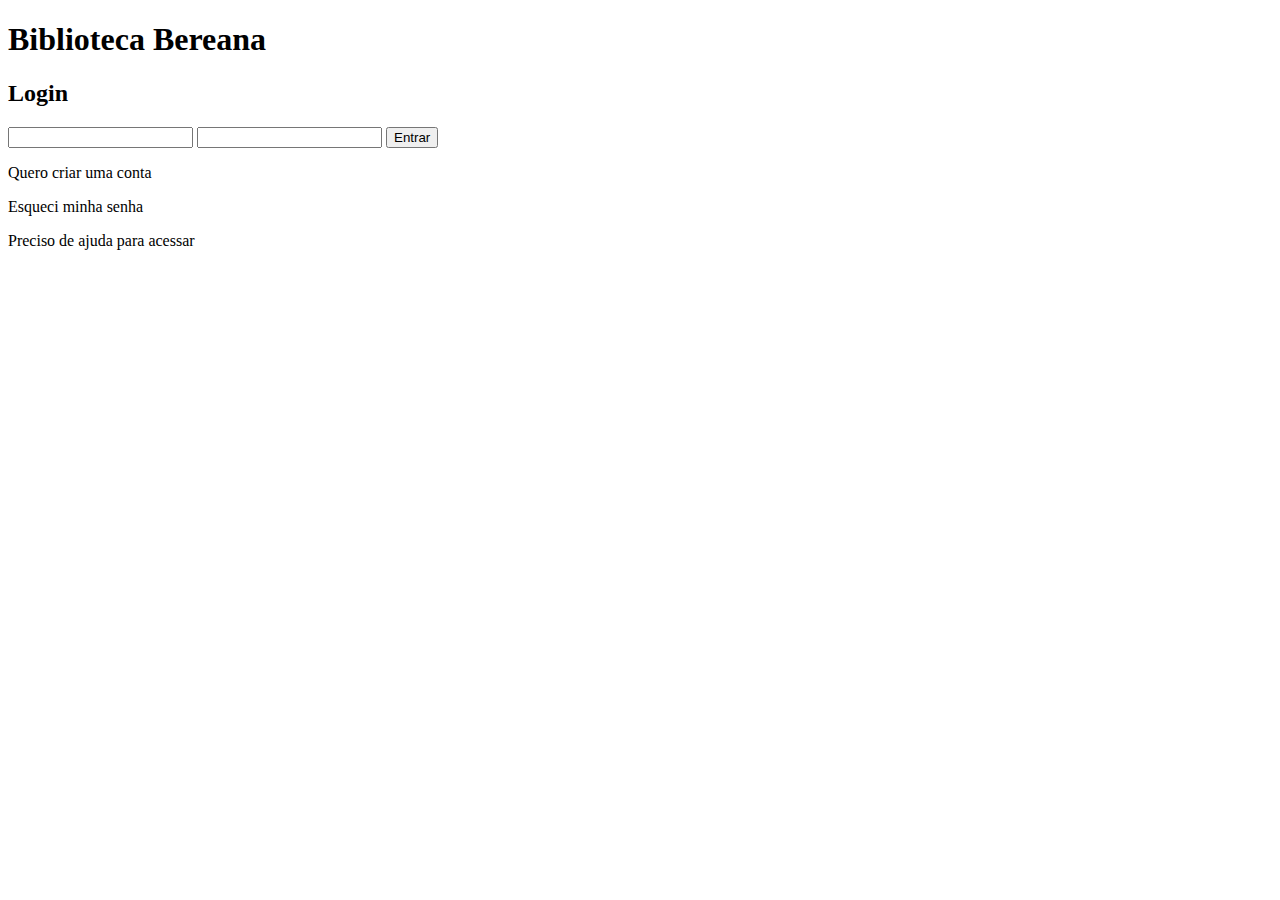
==== index.html @ 71fe7bc4 "Adiciona links à página inicial" ====
<!DOCTYPE html>
<html lang="pt-BR" dir="ltr">
  <head>
    <meta charset="utf-8">
    <title>Biblioteca Bereana</title>
  </head>
  <body>
    <h1>Biblioteca Bereana</h1>
    <h2>Login</h2>
    <form class="" action="index.html" method="post">
      <input type="text" name="username" value="">
      <input type="password" name="password" value="">
      <button type="button" name="loginButton">Entrar</button>
    </form>
    <p>Quero criar uma conta</p>
    <p>Esqueci minha senha</p>
    <p>Preciso de ajuda para acessar</p>
  </body>
</html>
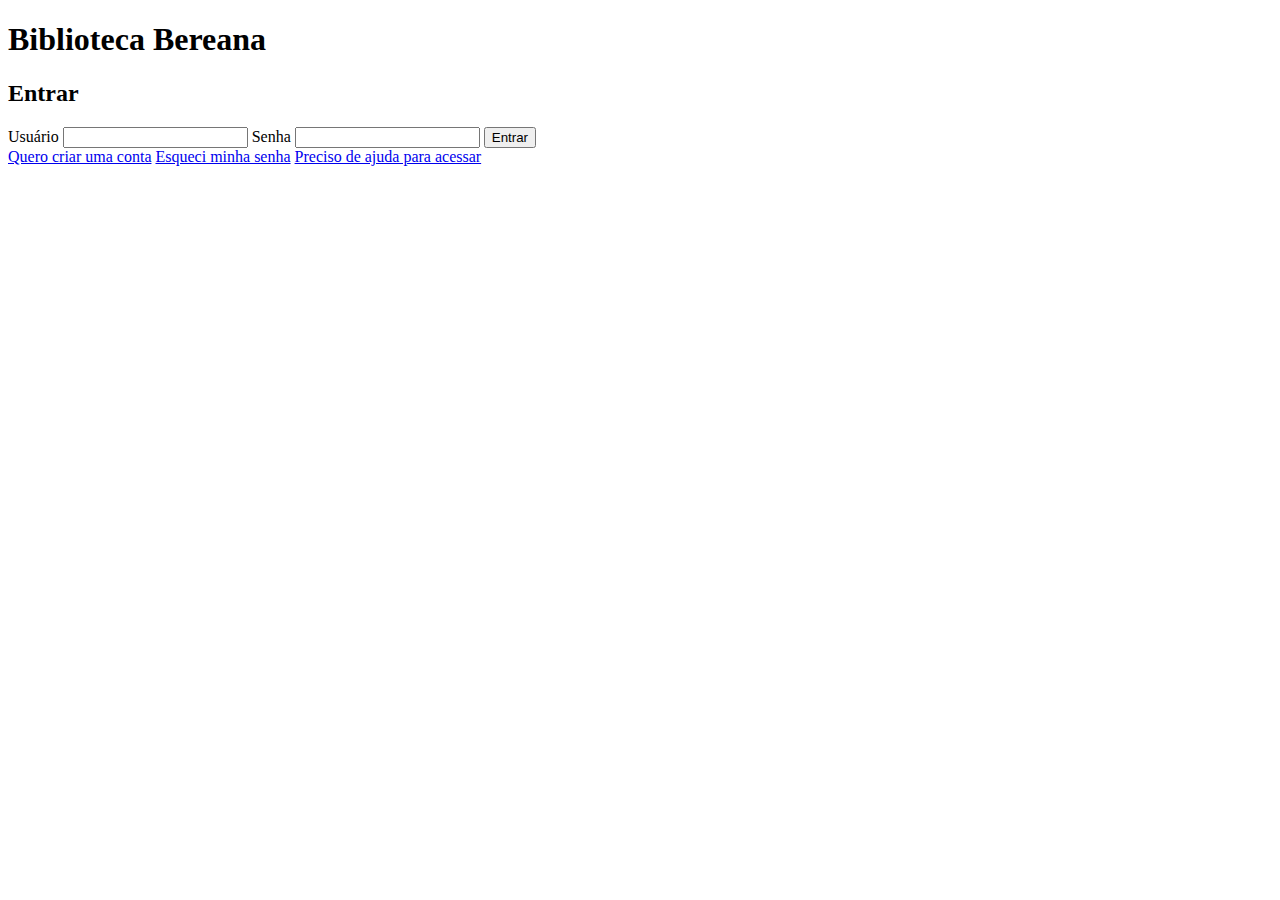
==== commit 9c4de099: "Adicionadas marcações básicas para a página Entrar. Adicionada a página Início." ====
--- a/index.html
+++ b/index.html
@@ -2,18 +2,28 @@
 <html lang="pt-BR" dir="ltr">
   <head>
     <meta charset="utf-8">
-    <title>Biblioteca Bereana</title>
+    <title>Biblioteca Bereana | Entrar</title>
   </head>
   <body>
+    
     <h1>Biblioteca Bereana</h1>
-    <h2>Login</h2>
+    <h2>Entrar</h2>
+
     <form class="" action="index.html" method="post">
+
+      <label for="username">Usuário</label>
       <input type="text" name="username" value="">
+
+      <label for="password">Senha</label>
       <input type="password" name="password" value="">
+
       <button type="button" name="loginButton">Entrar</button>
+
     </form>
-    <p>Quero criar uma conta</p>
-    <p>Esqueci minha senha</p>
-    <p>Preciso de ajuda para acessar</p>
+
+    <a href="#">Quero criar uma conta</a>
+    <a href="#">Esqueci minha senha</a>
+    <a href="#">Preciso de ajuda para acessar</a>
+
   </body>
 </html>
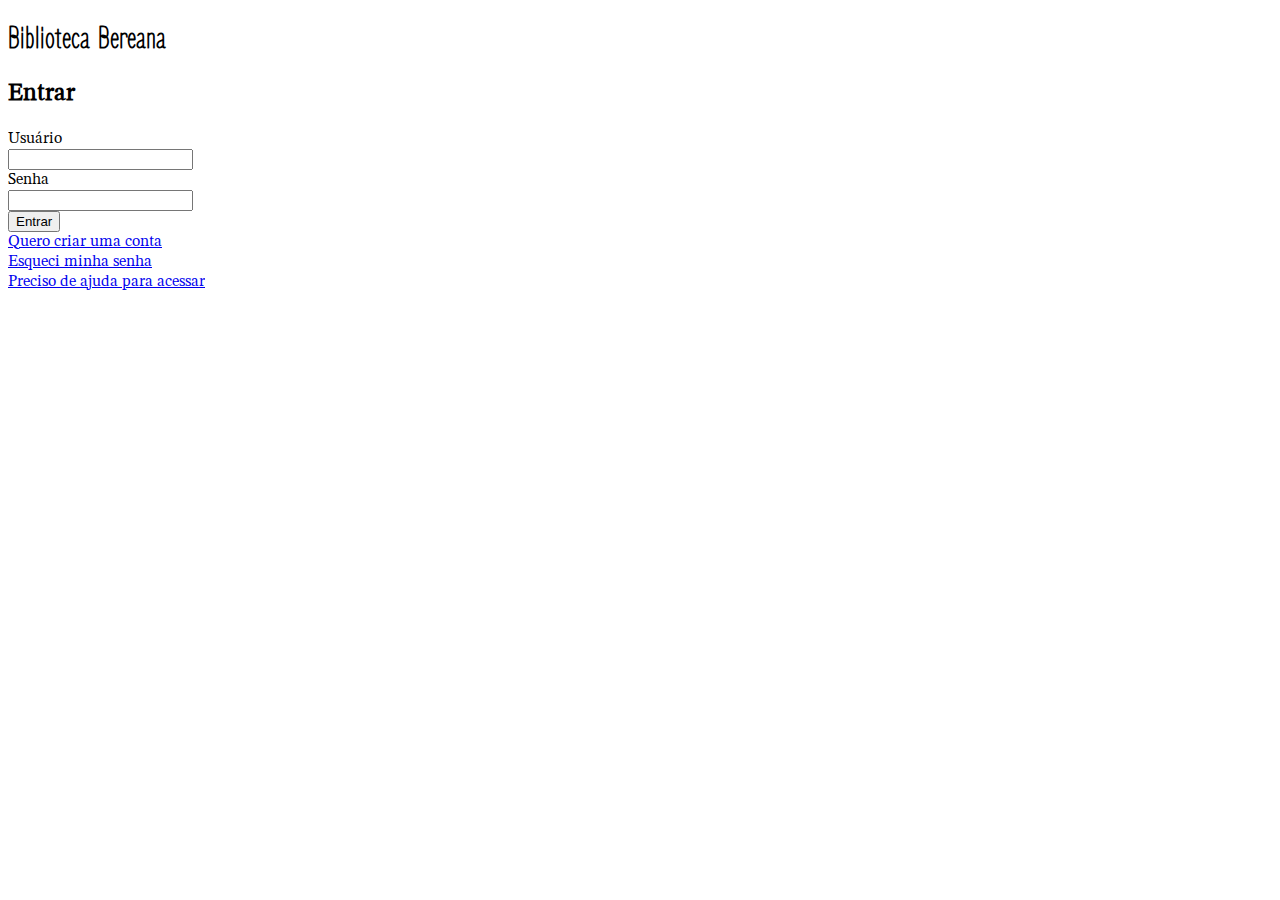
==== commit 31d24119: "Adiciona primeiros estilos" ====
--- a/index.html
+++ b/index.html
@@ -3,27 +3,29 @@
   <head>
     <meta charset="utf-8">
     <title>Biblioteca Bereana | Entrar</title>
+
+    <link rel="stylesheet" href="assets/styles/style.css">
   </head>
   <body>
-    
+
     <h1>Biblioteca Bereana</h1>
     <h2>Entrar</h2>
 
     <form class="" action="index.html" method="post">
 
-      <label for="username">Usuário</label>
-      <input type="text" name="username" value="">
+      <label class="one-per-line" for="username">Usuário</label>
+      <input class="one-per-line" type="text" name="username" value="">
 
-      <label for="password">Senha</label>
-      <input type="password" name="password" value="">
+      <label class="one-per-line" for="password">Senha</label>
+      <input class="one-per-line" type="password" name="password" value="">
 
-      <button type="button" name="loginButton">Entrar</button>
+      <button class="one-per-line" type="button" name="loginButton">Entrar</button>
 
     </form>
 
-    <a href="#">Quero criar uma conta</a>
-    <a href="#">Esqueci minha senha</a>
-    <a href="#">Preciso de ajuda para acessar</a>
+    <a class="one-per-line" href="criar-conta.html">Quero criar uma conta</a>
+    <a class="one-per-line" href="redefinir-senha.html">Esqueci minha senha</a>
+    <a class="one-per-line" href="ajuda.html">Preciso de ajuda para acessar</a>
 
   </body>
 </html>
--- a/assets/styles/style.css
+++ b/assets/styles/style.css
@@ -0,0 +1,13 @@
+@import url('https://fonts.googleapis.com/css2?family=STIX+Two+Math&family=Zen+Loop&display=swap');
+
+body {
+  font-family: 'STIX Two Math';
+}
+
+h1 {
+  font-family: 'Zen Loop';
+}
+
+.one-per-line {
+  display: block;
+}
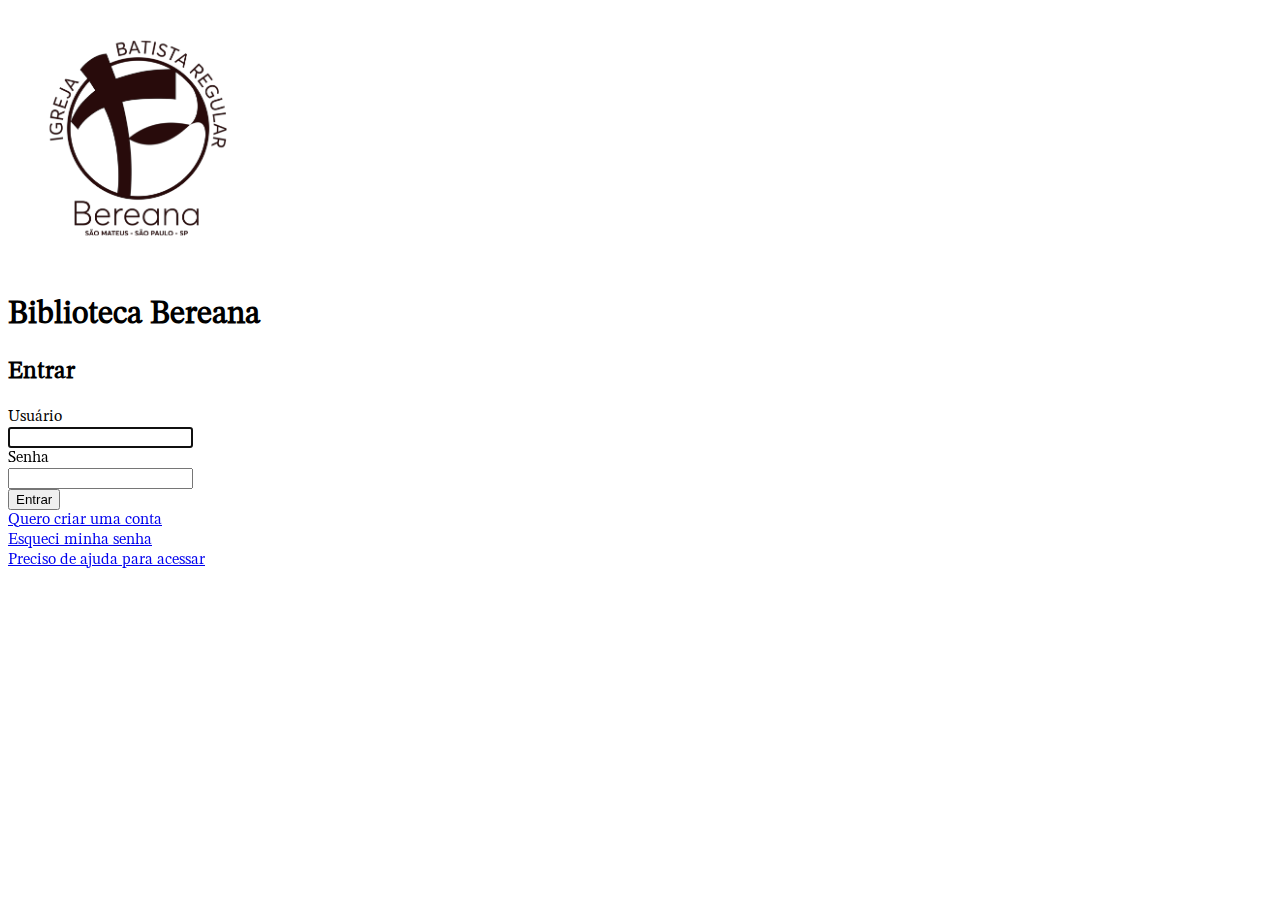
==== commit ec6b7e38: "Adiciona imagem de logo" ====
--- a/index.html
+++ b/index.html
@@ -8,16 +8,17 @@
   </head>
   <body>
 
+    <img class="logo-image" src="assets/images/logo-bereana.svg">
     <h1>Biblioteca Bereana</h1>
     <h2>Entrar</h2>
 
     <form class="" action="index.html" method="post">
 
       <label class="one-per-line" for="username">Usuário</label>
-      <input class="one-per-line" type="text" name="username" value="">
+      <input class="one-per-line" type="text" name="username" value="" autofocus autocomplete="username">
 
       <label class="one-per-line" for="password">Senha</label>
-      <input class="one-per-line" type="password" name="password" value="">
+      <input class="one-per-line" type="password" name="password" value="" autocomplete="password">
 
       <button class="one-per-line" type="button" name="loginButton">Entrar</button>
 
--- a/assets/styles/style.css
+++ b/assets/styles/style.css
@@ -1,11 +1,11 @@
-@import url('https://fonts.googleapis.com/css2?family=STIX+Two+Math&family=Zen+Loop&display=swap');
+@import url('https://fonts.googleapis.com/css2?family=STIX+Two+Math&display=swap');
 
 body {
   font-family: 'STIX Two Math';
 }
 
-h1 {
-  font-family: 'Zen Loop';
+.logo-image {
+  width: 260px;
 }
 
 .one-per-line {
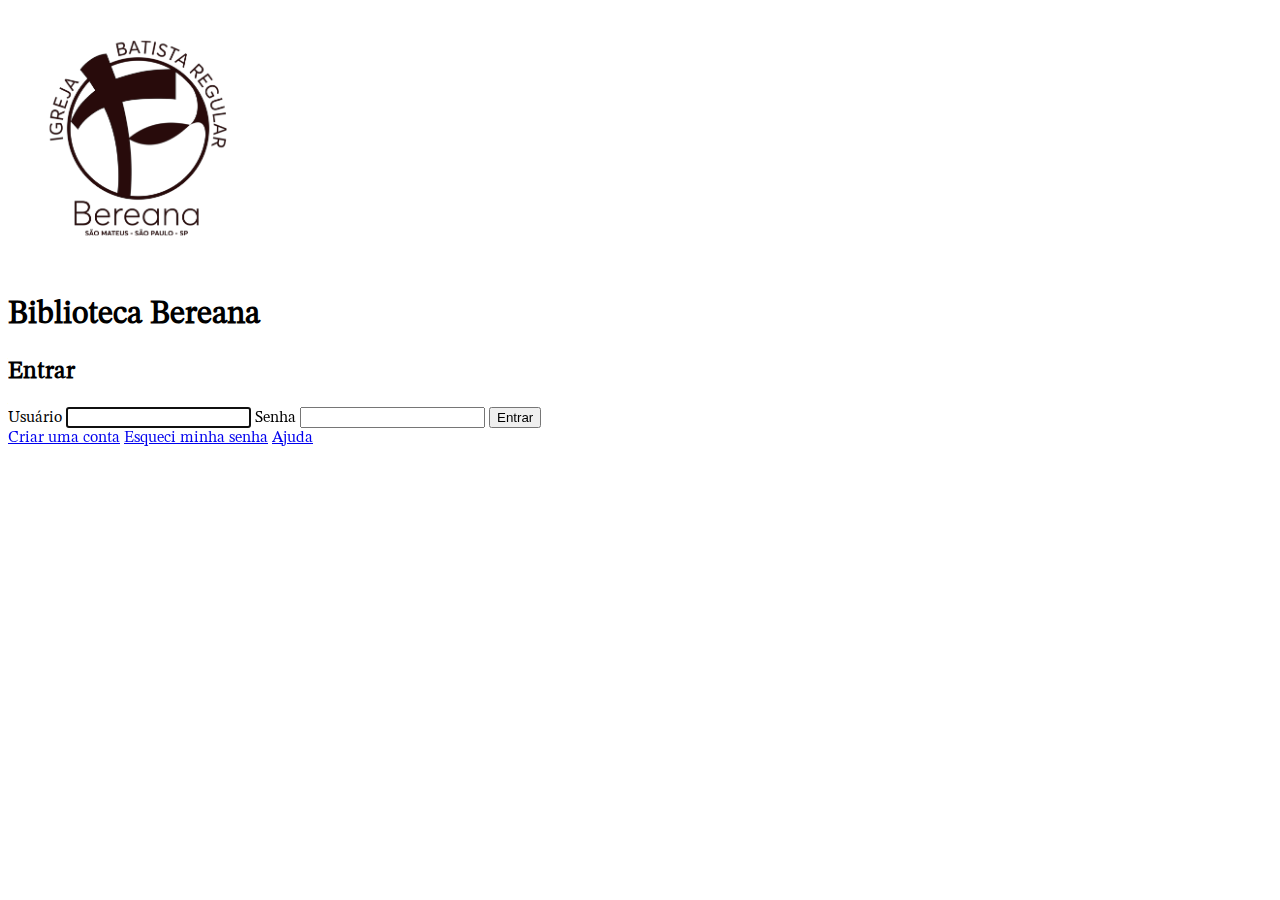
==== commit 63671fab: "Atualizações pendentes" ====
--- a/index.html
+++ b/index.html
@@ -14,19 +14,19 @@
 
     <form class="" action="index.html" method="post">
 
-      <label class="one-per-line" for="username">Usuário</label>
-      <input class="one-per-line" type="text" name="username" value="" autofocus autocomplete="username">
+      <label class="" for="username">Usuário</label>
+      <input class="" type="text" name="username" value="" autofocus autocomplete="username">
 
-      <label class="one-per-line" for="password">Senha</label>
-      <input class="one-per-line" type="password" name="password" value="" autocomplete="password">
+      <label class="" for="password">Senha</label>
+      <input class="" type="password" name="password" value="" autocomplete="password">
 
-      <button class="one-per-line" type="button" name="loginButton">Entrar</button>
+      <button class="" type="button" name="loginButton">Entrar</button>
 
     </form>
 
-    <a class="one-per-line" href="criar-conta.html">Quero criar uma conta</a>
-    <a class="one-per-line" href="redefinir-senha.html">Esqueci minha senha</a>
-    <a class="one-per-line" href="ajuda.html">Preciso de ajuda para acessar</a>
+    <a class="" href="criar-conta.html">Criar uma conta</a>
+    <a class="" href="redefinir-senha.html">Esqueci minha senha</a>
+    <a class="" href="ajuda.html">Ajuda</a>
 
   </body>
 </html>
--- a/assets/styles/style.css
+++ b/assets/styles/style.css
@@ -7,7 +7,3 @@
 .logo-image {
   width: 260px;
 }
-
-.one-per-line {
-  display: block;
-}
